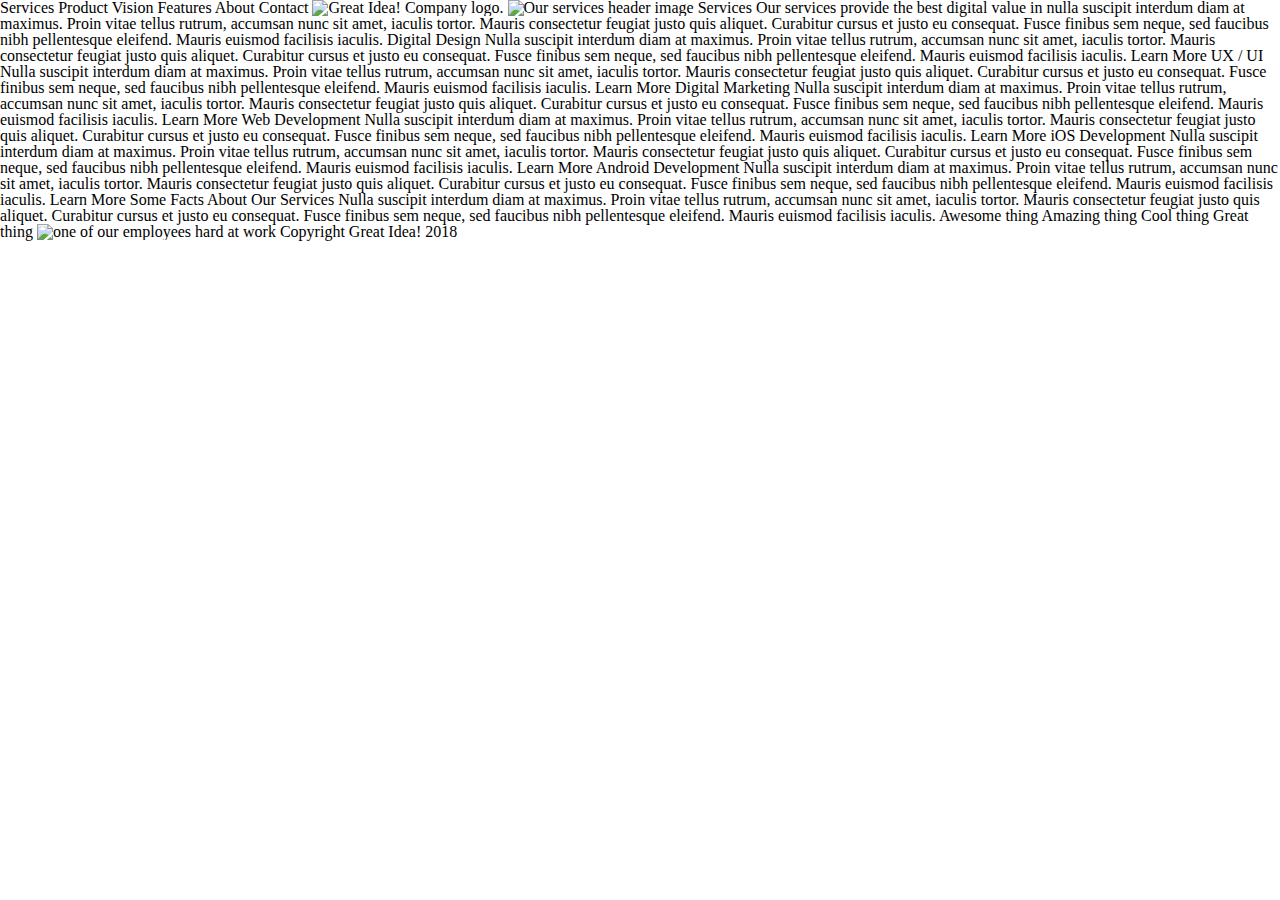
==== great-idea/services.html @ 1b7e917f "utilized flex for improved performance on index.html" ====
<!doctype html>

<html lang="en">
<head>
  <meta charset="utf-8">

  <title>Great Idea! - Services</title>

  <link href="https://fonts.googleapis.com/css?family=Bangers|Titillium+Web" rel="stylesheet">
  <link rel="stylesheet" href="css/index.css">

  <!--[if lt IE 9]>
    <script src="https://cdnjs.cloudflare.com/ajax/libs/html5shiv/3.7.3/html5shiv.js"></script>
  <![endif]-->
</head>

<body>


Services
Product
Vision
Features
About
Contact

<img class="logo" src="img/logo.png" alt="Great Idea! Company logo.">


<img class="services-header-img" src="img/services-header.jpg" alt="Our services header image">

Services

Our services provide the best digital value in nulla suscipit interdum diam at maximus. Proin vitae tellus rutrum, accumsan nunc sit amet, iaculis tortor. Mauris consectetur feugiat justo quis aliquet. Curabitur cursus et justo eu consequat. Fusce finibus sem neque, sed faucibus nibh pellentesque eleifend. Mauris euismod facilisis iaculis.


Digital Design

Nulla suscipit interdum diam at maximus. Proin vitae tellus rutrum, accumsan nunc sit amet, iaculis tortor. Mauris consectetur feugiat justo quis aliquet. Curabitur cursus et justo eu consequat. Fusce finibus sem neque, sed faucibus nibh pellentesque
eleifend. Mauris euismod facilisis iaculis.

Learn More



UX / UI

Nulla suscipit interdum diam at maximus. Proin vitae tellus rutrum, accumsan nunc sit amet, iaculis tortor. Mauris consectetur feugiat justo quis aliquet. Curabitur cursus et justo eu consequat. Fusce finibus sem neque, sed faucibus nibh pellentesque
eleifend. Mauris euismod facilisis iaculis.

Learn More



Digital Marketing

Nulla suscipit interdum diam at maximus. Proin vitae tellus rutrum, accumsan nunc sit amet, iaculis tortor. Mauris consectetur feugiat justo quis aliquet. Curabitur cursus et justo eu consequat. Fusce finibus sem neque, sed faucibus nibh pellentesque
eleifend. Mauris euismod facilisis iaculis.

Learn More



Web Development

Nulla suscipit interdum diam at maximus. Proin vitae tellus rutrum, accumsan nunc sit amet, iaculis tortor. Mauris consectetur feugiat justo quis aliquet. Curabitur cursus et justo eu consequat. Fusce finibus sem neque, sed faucibus nibh pellentesque
eleifend. Mauris euismod facilisis iaculis.

Learn More



iOS Development

Nulla suscipit interdum diam at maximus. Proin vitae tellus rutrum, accumsan nunc sit amet, iaculis tortor. Mauris consectetur feugiat justo quis aliquet. Curabitur cursus et justo eu consequat. Fusce finibus sem neque, sed faucibus nibh pellentesque
eleifend. Mauris euismod facilisis iaculis.

Learn More



Android Development

Nulla suscipit interdum diam at maximus. Proin vitae tellus rutrum, accumsan nunc sit amet, iaculis tortor. Mauris consectetur feugiat justo quis aliquet. Curabitur cursus et justo eu consequat. Fusce finibus sem neque, sed faucibus nibh pellentesque
eleifend. Mauris euismod facilisis iaculis.

Learn More


Some Facts About Our Services

Nulla suscipit interdum diam at maximus. Proin vitae tellus rutrum, accumsan nunc sit amet, iaculis tortor. Mauris consectetur feugiat justo quis aliquet. Curabitur cursus et justo eu consequat. Fusce finibus sem neque, sed faucibus nibh pellentesque
eleifend. Mauris euismod facilisis iaculis.


Awesome thing
Amazing thing
Cool thing
Great thing

<img class="services-info-img" src="img/services-info.png" alt="one of our employees hard at work">

Copyright Great Idea! 2018

</body>

</html>
---- great-idea/css/index.css ----
/* http://meyerweb.com/eric/tools/css/reset/ 
   v2.0 | 20110126
   License: none (public domain)
*/

html, body, div, span, applet, object, iframe, h1, h2, h3, h4, h5, h6, p, blockquote, pre, a, abbr, acronym, address, big, cite, code, del, dfn, em, img, ins, kbd, q, s, samp, small, strike, strong, sub, sup, tt, var, b, u, i, center, dl, dt, dd, ol, ul, li, fieldset, form, label, legend, table, caption, tbody, tfoot, thead, tr, th, td, article, aside, canvas, details, embed, figure, figcaption, footer, header, hgroup, menu, nav, output, ruby, section, summary, time, mark, audio, video {
    margin: 0;
    padding: 0;
    border: 0;
    font-size: 100%;
    font: inherit;
    vertical-align: baseline;
}

/* HTML5 display-role reset for older browsers */

article, aside, details, figcaption, figure, footer, header, hgroup, menu, nav, section {
    display: block;
}

body {
    line-height: 1;
}

ol, ul {
    list-style: none;
}

blockquote, q {
    quotes: none;
}

blockquote:before, blockquote:after, q:before, q:after {
    content: '';
    content: none;
}

table {
    border-collapse: collapse;
    border-spacing: 0;
}

/* Set every element's box-sizing to border-box */

* {
    box-sizing: border-box;
}

div{border: 1px solid grey;}

html, body {
    height: 100%;
    font-family: 'Titillium Web', sans-serif;
}

h1, h2, h3, h4, h5 {
    font-family: 'Bangers', cursive;
    letter-spacing: 1px;
    margin-bottom: 15px;
}

/* Copy and paste your work from yesterday here and start to refactor into flexbox */


* {
    border: 1px solid grey;
    box-sizing: border-box;
}

body {
    font-family: 'Fondamento', cursive;
}

.container {
    width: 98%;
    margin: auto;
}

header {
    padding-top: 75px;
    padding-bottom: 25px;
    display:flex;

}

header div {
    display: block;
    /* width: 49%; */
    height: auto;
    margin: auto;
 
}

header div div {
    display: flex;
    flex-direction: column;
    margin: 20px auto;
    align-items: center;
}

header div div button {
    display: block;
    margin: 15px auto;
}

h1 {
    display: block;
    font-size: 28px;
    text-align: center;
    font-size: 65px;
}

img {
    display: inline-block;
}

a {
    color: gray;
    padding-bottom: 10px;
}

nav {
    width: 100%;
    margin: 0 40px;
    background-color: green;
    position: fixed;
    margin-bottom: 40px;
}

nav a {
    margin: 0 50px;
    text-decoration: none;
    color: white;
    font-size: 20px;
}

nav img {
    position: relative;
    float: right;
}

.top-section div {
    width: 49%;
    margin: 20px auto;
    display: inline-block;
}

.middle-img {
    width: 100%;
}

.clickme:hover {
    color: red;
    font-weight: bold;
    font-size: 30px;
}

.bottom-section div {
    width: 32%;
    margin: 20px auto;
    display: inline-block;
}

.contact h3 {
    margin: 30px 0px 15px 0px;
}

footer {
    margin: 15px;
    text-align: center;
    font-size: 80%;
}

section div {
    padding: 10px;
}

section div p {
    font-size: 20px;
}
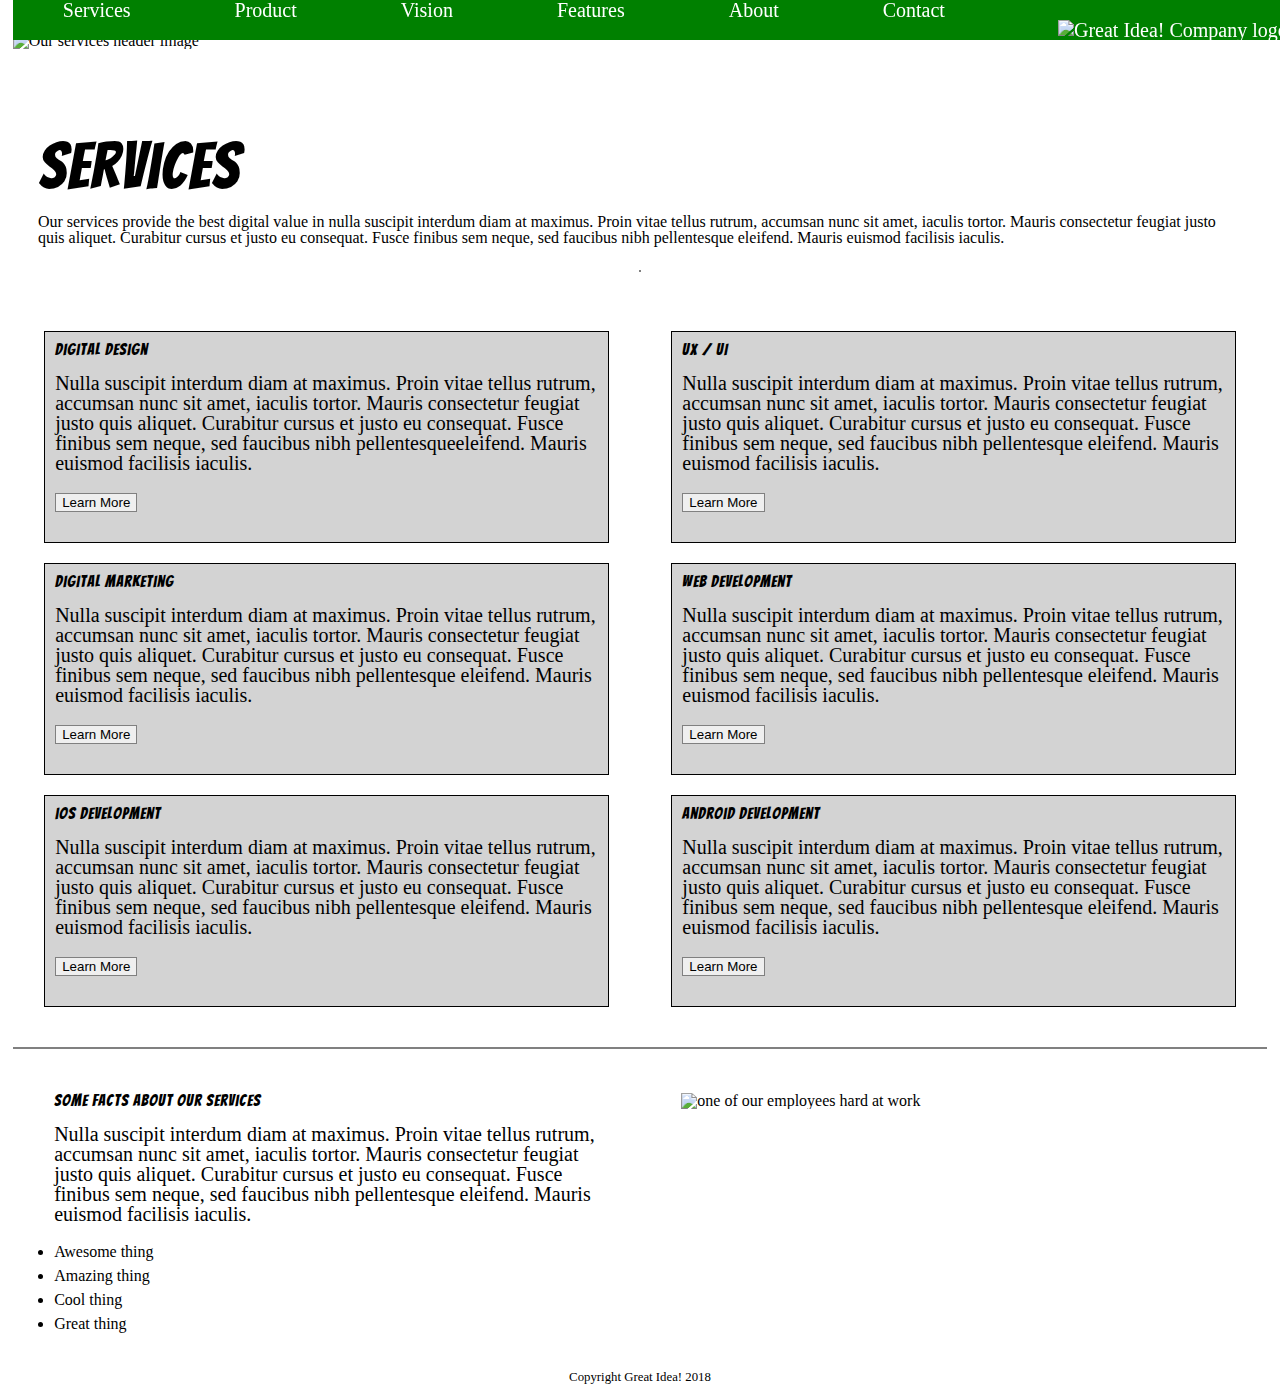
==== commit f672ba66: "Think I'm done" ====
--- a/great-idea/services.html
+++ b/great-idea/services.html
@@ -15,93 +15,95 @@
 </head>
 
 <body>
+<div class="container">
+
+  <nav>
+    <a href="services.html">Services</a>
+    <a href="#">Product</a>
+    <a href="#">Vision</a>
+    <a href="#">Features</a>
+    <a class='clickme' href="http://www.lambdaschool.com">About</a>
+    <a href="#">Contact</a>
+    <a href="index.html"><img class="logo" src="img/logo.png" alt="Great Idea! Company logo."/></a>
+</nav>
 
 
-Services
-Product
-Vision
-Features
-About
-Contact
 
-<img class="logo" src="img/logo.png" alt="Great Idea! Company logo.">
 
 
 <img class="services-header-img" src="img/services-header.jpg" alt="Our services header image">
 
-Services
+<header class="service-header">
+<h1>Services</h1>
 
-Our services provide the best digital value in nulla suscipit interdum diam at maximus. Proin vitae tellus rutrum, accumsan nunc sit amet, iaculis tortor. Mauris consectetur feugiat justo quis aliquet. Curabitur cursus et justo eu consequat. Fusce finibus sem neque, sed faucibus nibh pellentesque eleifend. Mauris euismod facilisis iaculis.
+<p> Our services provide the best digital value in nulla suscipit interdum diam at maximus. Proin vitae tellus rutrum, accumsan nunc sit amet, iaculis tortor. Mauris consectetur feugiat justo quis aliquet. Curabitur cursus et justo eu consequat. Fusce finibus sem neque, sed faucibus nibh pellentesque eleifend. Mauris euismod facilisis iaculis.</p>
+<br>
+<hr>
+<br>
+</header>
 
+<section class="article-boxes">
+<div class='article-box'>
+<h2>Digital Design</h2>
+<p>Nulla suscipit interdum diam at maximus. Proin vitae tellus rutrum, accumsan nunc sit amet, iaculis tortor. Mauris consectetur feugiat justo quis aliquet. Curabitur cursus et justo eu consequat. Fusce finibus sem neque, sed faucibus nibh pellentesqueeleifend. Mauris euismod facilisis iaculis.</p>
+<button>Learn More</button>
+</div>
 
-Digital Design
+<div class="article-box">
+<h2>UX / UI</h2>
+<p>Nulla suscipit interdum diam at maximus. Proin vitae tellus rutrum, accumsan nunc sit amet, iaculis tortor. Mauris consectetur feugiat justo quis aliquet. Curabitur cursus et justo eu consequat. Fusce finibus sem neque, sed faucibus nibh pellentesque eleifend. Mauris euismod facilisis iaculis.</p>
+<button>Learn More</button>
+</div>
 
-Nulla suscipit interdum diam at maximus. Proin vitae tellus rutrum, accumsan nunc sit amet, iaculis tortor. Mauris consectetur feugiat justo quis aliquet. Curabitur cursus et justo eu consequat. Fusce finibus sem neque, sed faucibus nibh pellentesque
-eleifend. Mauris euismod facilisis iaculis.
+<div class="article-box">
+<h2>Digital Marketing</h2>
+<p>Nulla suscipit interdum diam at maximus. Proin vitae tellus rutrum, accumsan nunc sit amet, iaculis tortor. Mauris consectetur feugiat justo quis aliquet. Curabitur cursus et justo eu consequat. Fusce finibus sem neque, sed faucibus nibh pellentesque eleifend. Mauris euismod facilisis iaculis.</p>
+<button>Learn More</button>
+</div>
 
-Learn More
+<div class="article-box">
+<h2>Web Development</h2>
+<p>Nulla suscipit interdum diam at maximus. Proin vitae tellus rutrum, accumsan nunc sit amet, iaculis tortor. Mauris consectetur feugiat justo quis aliquet. Curabitur cursus et justo eu consequat. Fusce finibus sem neque, sed faucibus nibh pellentesque eleifend. Mauris euismod facilisis iaculis.</p>
 
+<button>Learn More</button>
+</div>
 
+<div class="article-box">
+<h2>iOS Development</h2>
+<p>Nulla suscipit interdum diam at maximus. Proin vitae tellus rutrum, accumsan nunc sit amet, iaculis tortor. Mauris consectetur feugiat justo quis aliquet. Curabitur cursus et justo eu consequat. Fusce finibus sem neque, sed faucibus nibh pellentesque eleifend. Mauris euismod facilisis iaculis.</p>
 
-UX / UI
+<button>Learn More</button>
+</div>
 
-Nulla suscipit interdum diam at maximus. Proin vitae tellus rutrum, accumsan nunc sit amet, iaculis tortor. Mauris consectetur feugiat justo quis aliquet. Curabitur cursus et justo eu consequat. Fusce finibus sem neque, sed faucibus nibh pellentesque
-eleifend. Mauris euismod facilisis iaculis.
+<div class="article-box">
+<h2>Android Development</h2>
+<p>Nulla suscipit interdum diam at maximus. Proin vitae tellus rutrum, accumsan nunc sit amet, iaculis tortor. Mauris consectetur feugiat justo quis aliquet. Curabitur cursus et justo eu consequat. Fusce finibus sem neque, sed faucibus nibh pellentesque eleifend. Mauris euismod facilisis iaculis.</p>
+<button>Learn More</button>
+</div>
+</section>
 
-Learn More
+<hr>
+<br>
+<section class="bottom-content">
+<div class="content-box">
+<h2>Some Facts About Our Services</h2>
 
+<p>Nulla suscipit interdum diam at maximus. Proin vitae tellus rutrum, accumsan nunc sit amet, iaculis tortor. Mauris consectetur feugiat justo quis aliquet. Curabitur cursus et justo eu consequat. Fusce finibus sem neque, sed faucibus nibh pellentesque eleifend. Mauris euismod facilisis iaculis.</p>
+<br>
 
+<li>Awesome thing</li>
+<li>Amazing thing</li>
+<li>Cool thing</li>
+<li>Great thing</li>
+</div>
 
-Digital Marketing
+<div class="content-box">
+<img class="services-info-img" src="img/services-info.png" alt="one of our employees hard at work">
+</div>
+</section>
 
-Nulla suscipit interdum diam at maximus. Proin vitae tellus rutrum, accumsan nunc sit amet, iaculis tortor. Mauris consectetur feugiat justo quis aliquet. Curabitur cursus et justo eu consequat. Fusce finibus sem neque, sed faucibus nibh pellentesque
-eleifend. Mauris euismod facilisis iaculis.
-
-Learn More
-
-
-
-Web Development
-
-Nulla suscipit interdum diam at maximus. Proin vitae tellus rutrum, accumsan nunc sit amet, iaculis tortor. Mauris consectetur feugiat justo quis aliquet. Curabitur cursus et justo eu consequat. Fusce finibus sem neque, sed faucibus nibh pellentesque
-eleifend. Mauris euismod facilisis iaculis.
-
-Learn More
-
-
-
-iOS Development
-
-Nulla suscipit interdum diam at maximus. Proin vitae tellus rutrum, accumsan nunc sit amet, iaculis tortor. Mauris consectetur feugiat justo quis aliquet. Curabitur cursus et justo eu consequat. Fusce finibus sem neque, sed faucibus nibh pellentesque
-eleifend. Mauris euismod facilisis iaculis.
-
-Learn More
-
-
-
-Android Development
-
-Nulla suscipit interdum diam at maximus. Proin vitae tellus rutrum, accumsan nunc sit amet, iaculis tortor. Mauris consectetur feugiat justo quis aliquet. Curabitur cursus et justo eu consequat. Fusce finibus sem neque, sed faucibus nibh pellentesque
-eleifend. Mauris euismod facilisis iaculis.
-
-Learn More
-
-
-Some Facts About Our Services
-
-Nulla suscipit interdum diam at maximus. Proin vitae tellus rutrum, accumsan nunc sit amet, iaculis tortor. Mauris consectetur feugiat justo quis aliquet. Curabitur cursus et justo eu consequat. Fusce finibus sem neque, sed faucibus nibh pellentesque
-eleifend. Mauris euismod facilisis iaculis.
-
-
-Awesome thing
-Amazing thing
-Cool thing
-Great thing
-
-<img class="services-info-img" src="img/services-info.png" alt="one of our employees hard at work">
-
-Copyright Great Idea! 2018
-
+<footer>Copyright Great Idea! 2018</footer>
+</div>
 </body>
 
 </html>--- a/great-idea/css/index.css
+++ b/great-idea/css/index.css
@@ -46,7 +46,7 @@
     box-sizing: border-box;
 }
 
-div{border: 1px solid grey;}
+/* div{border: 1px solid grey;} */
 
 html, body {
     height: 100%;
@@ -80,7 +80,24 @@
     padding-top: 75px;
     padding-bottom: 25px;
     display:flex;
-
+}
+
+.service-header{
+    display:flex;
+    justify-content: left;
+    flex-direction: column;
+    margin:0 2%;
+    text-align: left;
+}
+
+.service-header h1{
+    text-align: left;
+}
+
+.services-header-img{
+    width:100%;
+    margin: 33px 0px 10px 0px;
+    max-height: 250px;
 }
 
 header div {
@@ -98,9 +115,9 @@
     align-items: center;
 }
 
-header div div button {
-    display: block;
-    margin: 15px auto;
+button{
+    margin:20px 0;
+
 }
 
 h1 {
@@ -121,10 +138,13 @@
 
 nav {
     width: 100%;
-    margin: 0 40px;
+    margin: 0 40px 20px 0px;
     background-color: green;
     position: fixed;
-    margin-bottom: 40px;
+    /* margin-bottom: 40px; */
+    left: 1%;
+    right:1%;
+    padding: 0 10 0 10;
 }
 
 nav a {
@@ -139,11 +159,17 @@
     float: right;
 }
 
-.top-section div {
+.top-section{
+    display:flex;
+    margin: 20px auto;
+    justify-content: space-between;
+}
+
+/* .top-section div {
     width: 49%;
     margin: 20px auto;
     display: inline-block;
-}
+} */
 
 .middle-img {
     width: 100%;
@@ -155,11 +181,16 @@
     font-size: 30px;
 }
 
-.bottom-section div {
+.bottom-section{
+    display:flex;
+    margin: 20px 5px;
+}
+
+/* .bottom-section div {
     width: 32%;
     margin: 20px auto;
     display: inline-block;
-}
+} */
 
 .contact h3 {
     margin: 30px 0px 15px 0px;
@@ -177,4 +208,48 @@
 
 section div p {
     font-size: 20px;
-}+}
+
+.article-box{
+    text-align: left;
+    background-color:lightgrey;
+    border: 1px solid black;
+    max-width: 45%;
+    min-width: 45%;
+    margin: 10px 0;
+    /* justify-content: center; */
+}
+
+li{
+    line-height: 1.5;
+}
+
+.article-boxes{
+    display:flex;
+    flex-flow: wrap;
+    align-content: space-around; 
+    justify-content: space-around;
+    margin: 0 0 30px 0;
+}
+
+.content-box{
+    min-width: 45%;
+    max-width: 45%;
+    margin:10px 0;
+    /* border: 2px solid black; */
+}
+
+.bottom-content{
+    display:flex;
+    align-content:space-around;
+    justify-content: space-around;
+}
+
+.services-info-img{
+    min-width: 100%;
+    
+}
+
+/* .bottom-content p, li, .article-box p{
+    font-size: 30px;
+} */
